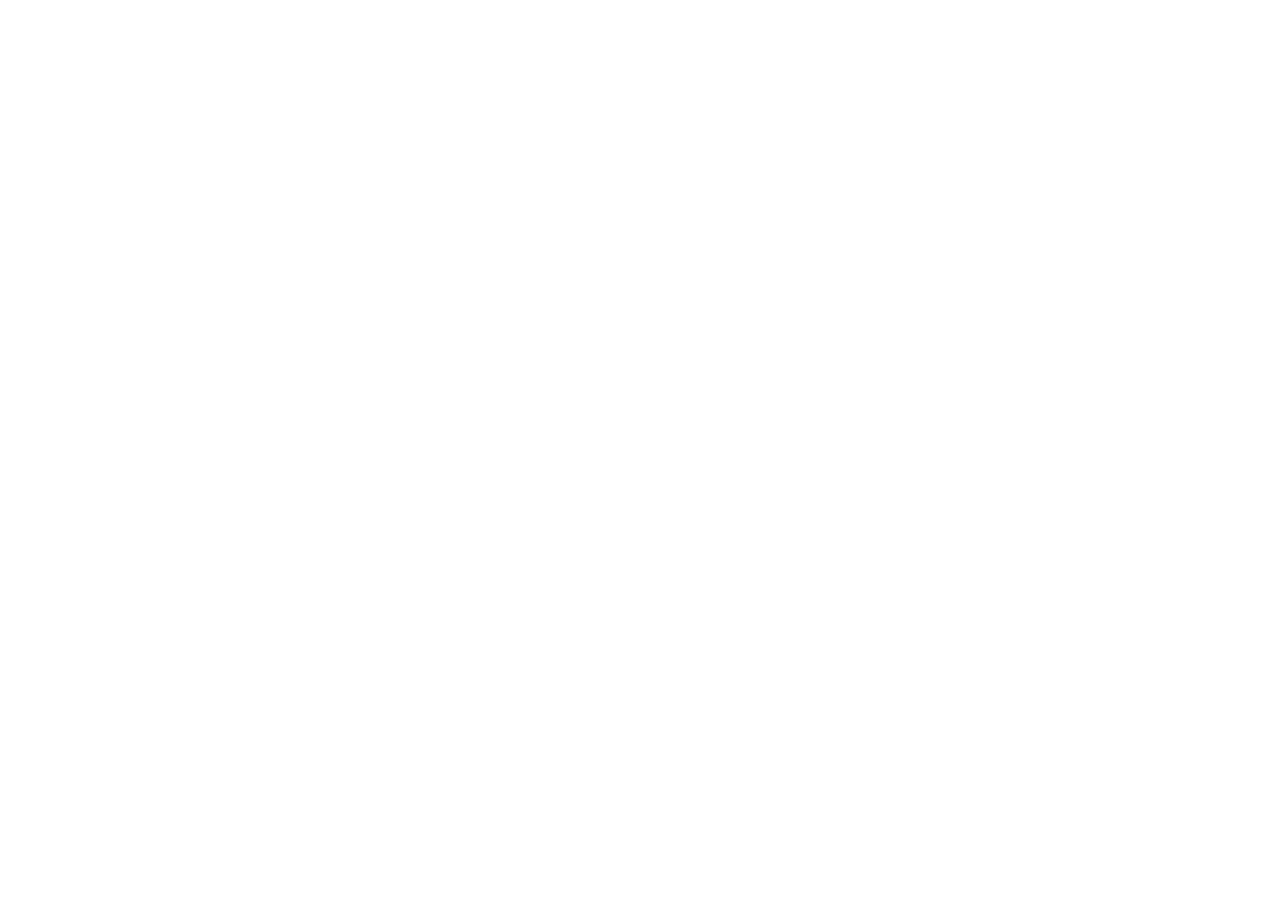
==== index.html @ 29cb5eb4 "initial commit" ====
<!DOCTYPE html>
<html lang="en">
<head>
    <meta charset="UTF-8">
    <meta http-equiv="X-UA-Compatible" content="IE=edge">
    <meta name="viewport" content="width=device-width, initial-scale=1.0">
    <link rel="stylesheet" href="css/main.css">
    <title>Ad Agency Website</title>
</head>
<body>
    
</body>
</html>
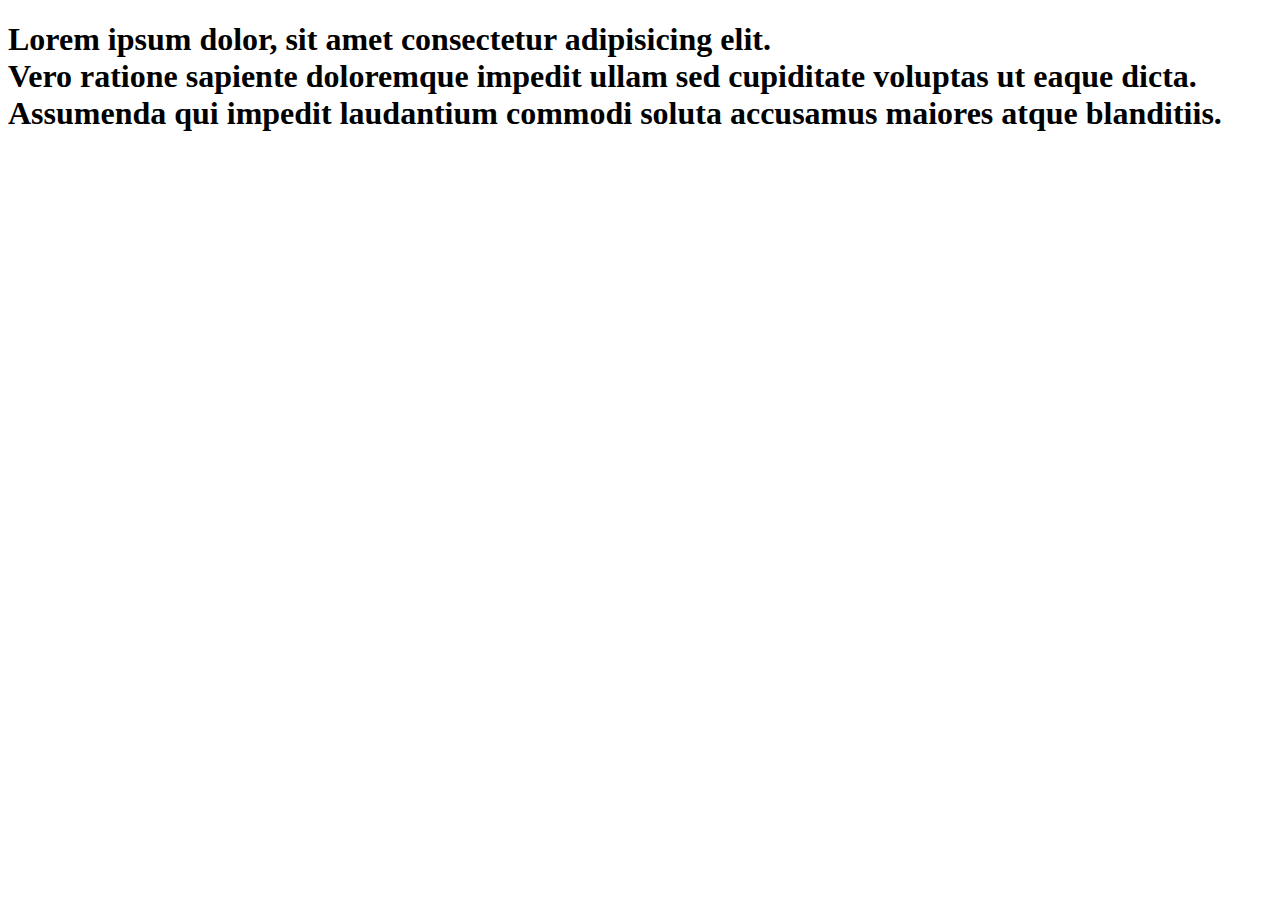
==== commit cd8dd64a: "added intro text" ====
--- a/index.html
+++ b/index.html
@@ -8,6 +8,12 @@
     <title>Ad Agency Website</title>
 </head>
 <body>
+    <!-- br tag -->
+    <!-- br tag is used within a line of text to break the text onto a new line. -->
+    <h1>Lorem ipsum dolor, sit amet consectetur adipisicing elit. 
+    <br> Vero ratione sapiente doloremque impedit ullam sed cupiditate voluptas ut eaque dicta. 
+    <br> Assumenda qui impedit laudantium commodi soluta accusamus maiores atque blanditiis.</h1>
+
     
 </body>
 </html>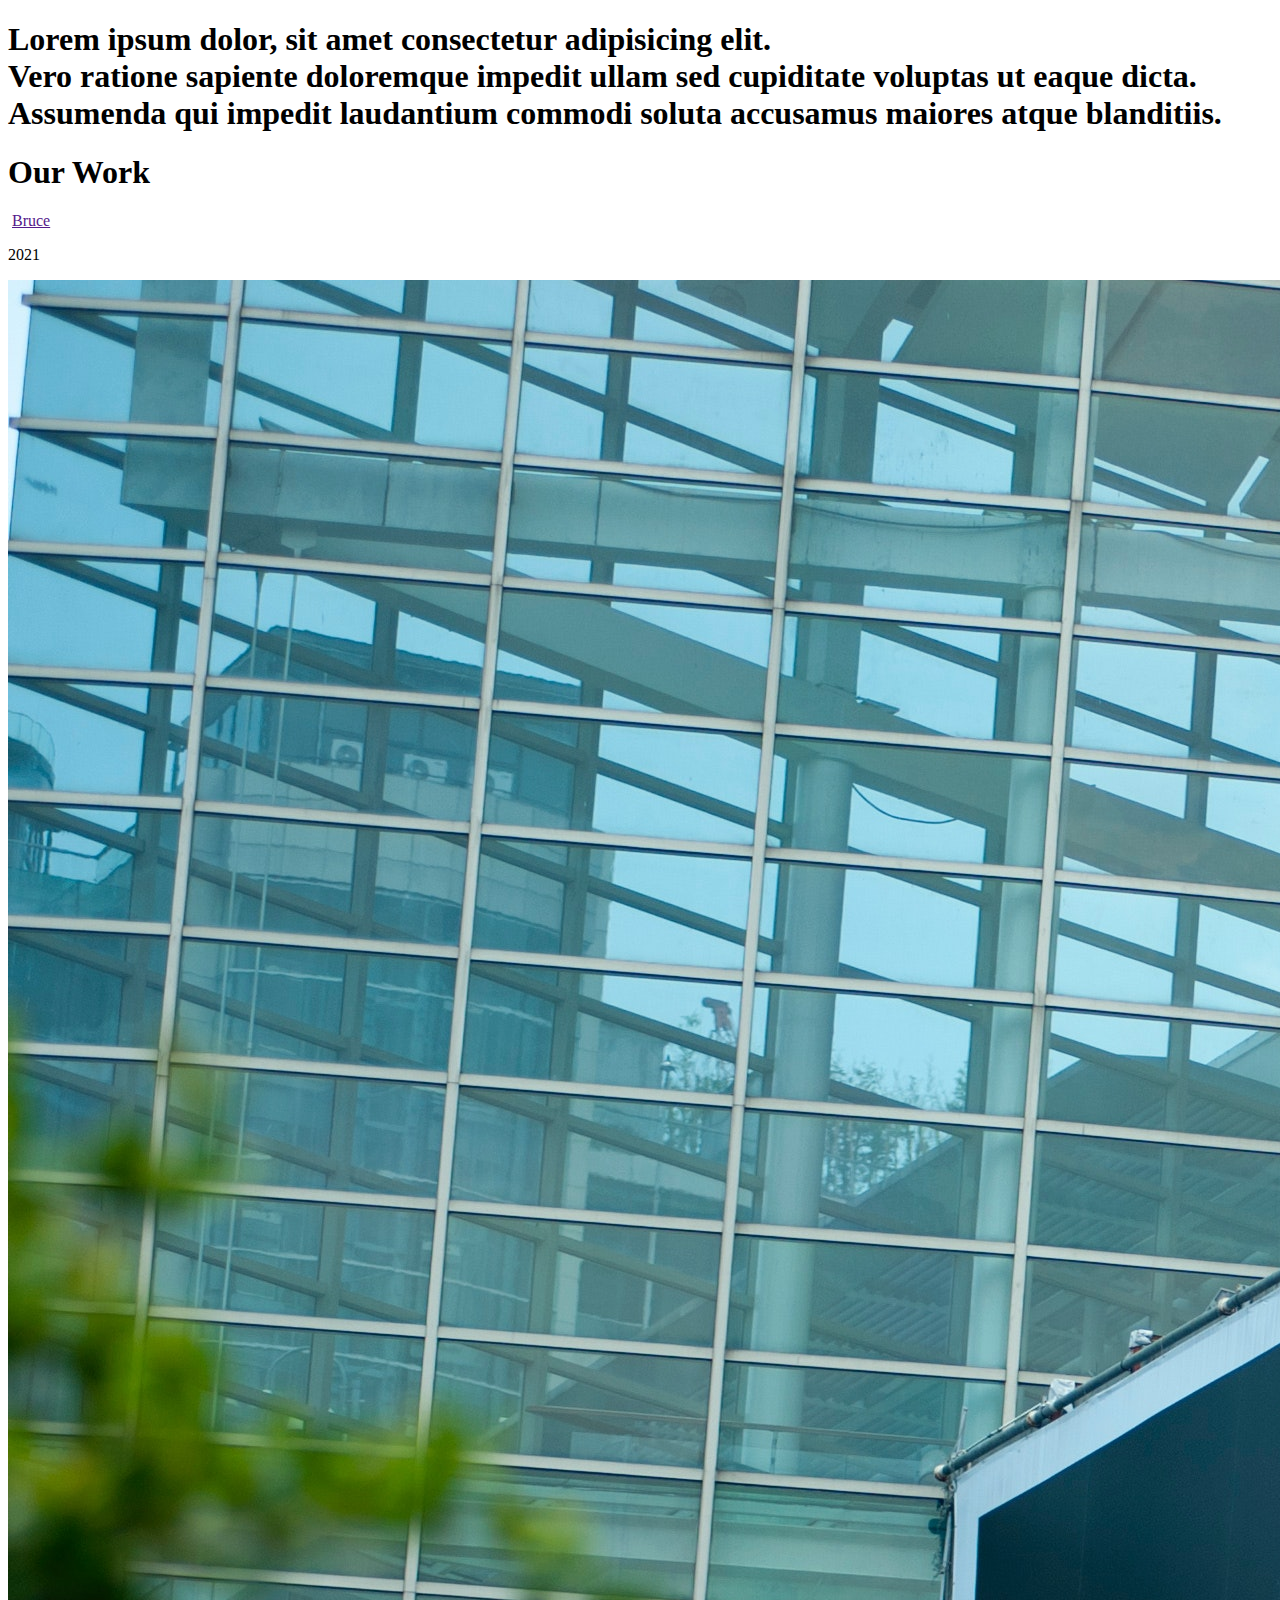
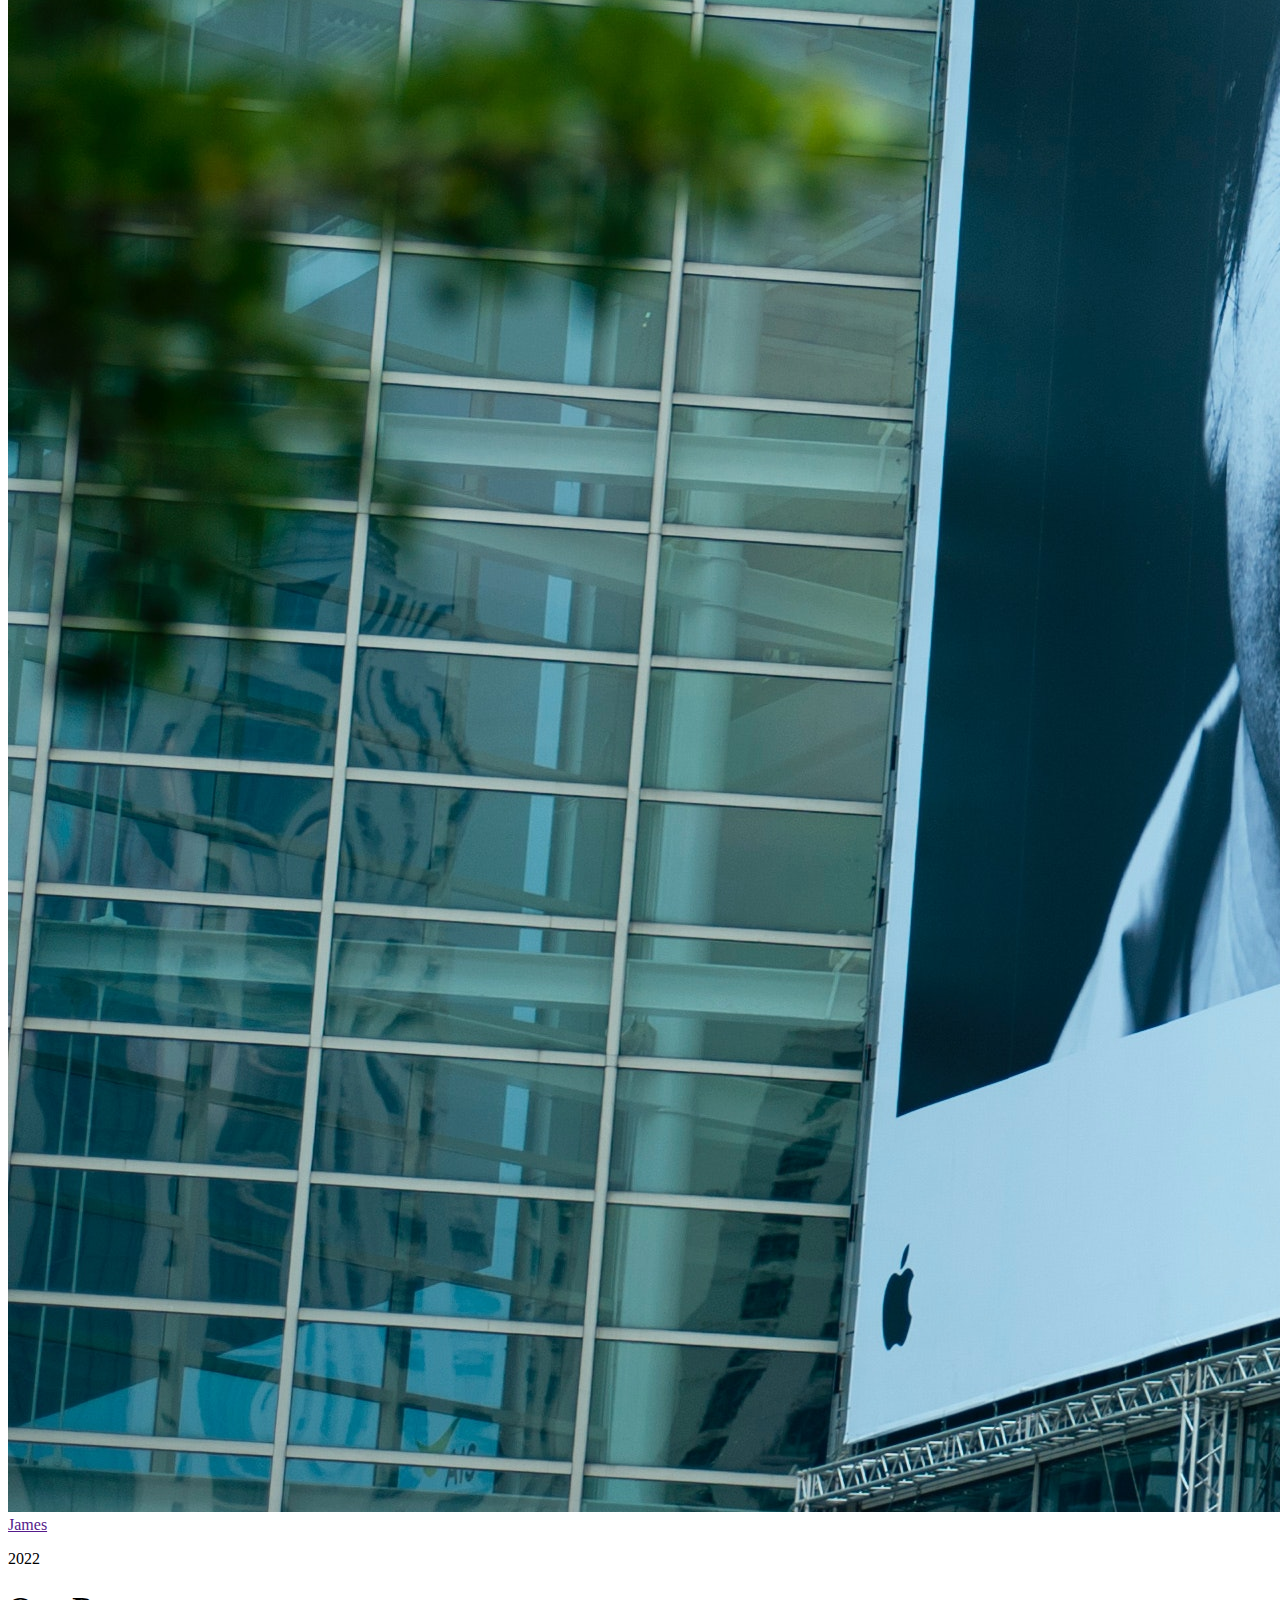
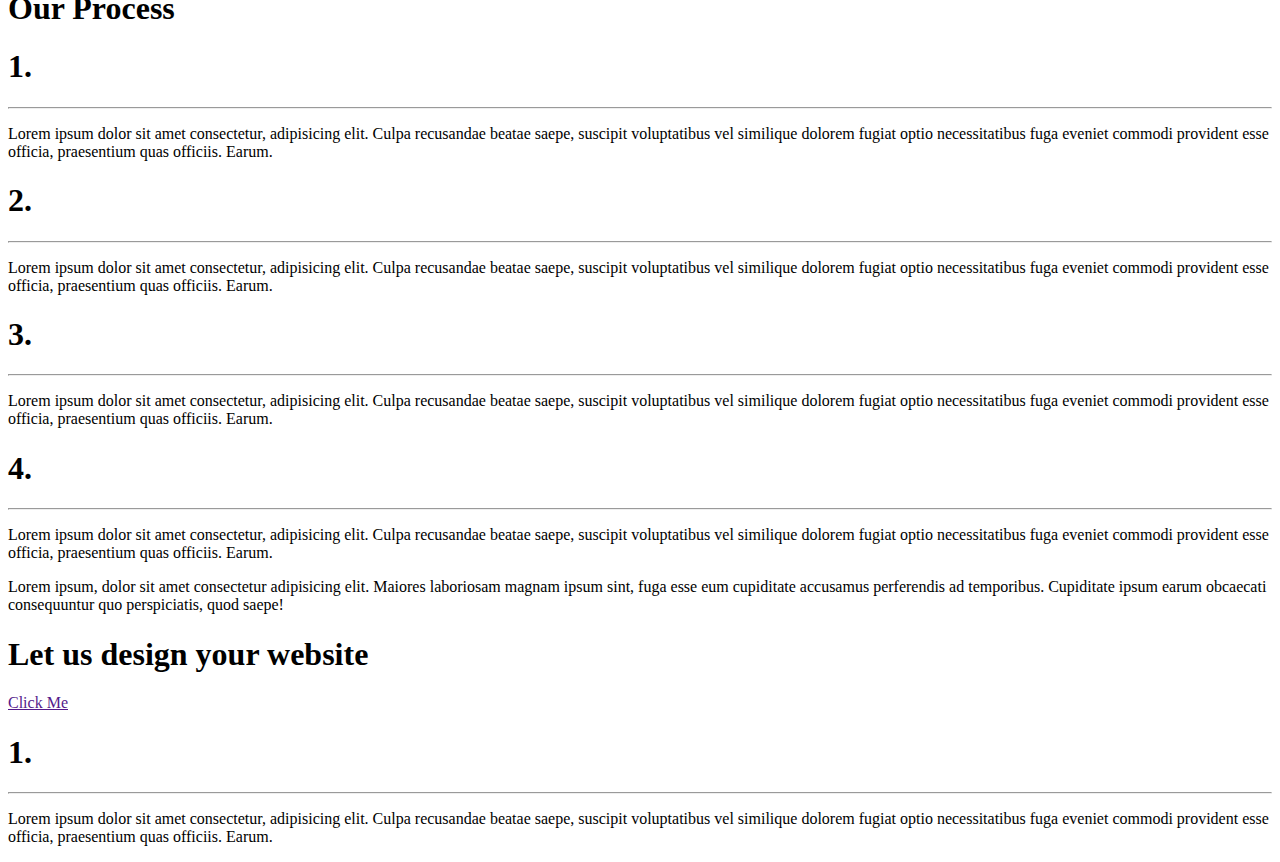
==== commit 588689c0: "completed html code" ====
--- a/index.html
+++ b/index.html
@@ -14,6 +14,59 @@
     <br> Vero ratione sapiente doloremque impedit ullam sed cupiditate voluptas ut eaque dicta. 
     <br> Assumenda qui impedit laudantium commodi soluta accusamus maiores atque blanditiis.</h1>
 
-    
+    <h1>Our Work</h1>
+    <div>
+        <img src="img/1.jpg" alt="">
+        <a href="">Bruce</a>
+        <p>2021</p>
+        <!-- Anchor tag -->
+        <!-- The anchor tag is used to connect a page within a website to another page within the same website. -->
+        <!-- <a href="contact.html">Bruce</a> -->
+        <!-- The anchor tag is also used to connect a page within a website to a page within an external website. -->
+        <!-- <a href="https://www.google.com/">Take me to google</a> -->
+    </div>
+    <div>
+        <img src="img/2.jpg" alt="">
+        <a href="">James</a>
+        <p>2022</p>
+    </div>
+    <h1>Our Process</h1>
+    <h1>1.</h1>
+    <!-- Horizontal Rule or hr -->
+    <!-- hr tag creates a line on the webpage. -->
+    <hr>
+    <p>Lorem ipsum dolor sit amet consectetur, adipisicing elit. Culpa recusandae beatae saepe, suscipit voluptatibus vel similique dolorem fugiat optio necessitatibus fuga eveniet commodi provident esse officia, praesentium quas officiis. Earum.</p>
+    <h1>2.</h1>
+    <!-- Horizontal Rule or hr -->
+    <!-- hr tag creates a line on the webpage. -->
+    <hr>
+    <p>Lorem ipsum dolor sit amet consectetur, adipisicing elit. Culpa recusandae beatae saepe, suscipit voluptatibus vel similique dolorem fugiat optio necessitatibus fuga eveniet commodi provident esse officia, praesentium quas officiis. Earum.</p>
+    <h1>3.</h1>
+    <!-- Horizontal Rule or hr -->
+    <!-- hr tag creates a line on the webpage. -->
+    <hr>
+    <p>Lorem ipsum dolor sit amet consectetur, adipisicing elit. Culpa recusandae beatae saepe, suscipit voluptatibus vel similique dolorem fugiat optio necessitatibus fuga eveniet commodi provident esse officia, praesentium quas officiis. Earum.</p>
+    <h1>4.</h1>
+    <!-- Horizontal Rule or hr -->
+    <!-- hr tag creates a line on the webpage. -->
+    <hr>
+    <p>Lorem ipsum dolor sit amet consectetur, adipisicing elit. Culpa recusandae beatae saepe, suscipit voluptatibus vel similique dolorem fugiat optio necessitatibus fuga eveniet commodi provident esse officia, praesentium quas officiis. Earum.</p>
+    <div>
+        <!-- Testimonal section -->
+        <p>Lorem ipsum, dolor sit amet consectetur adipisicing elit. Maiores laboriosam magnam ipsum sint, fuga esse eum cupiditate accusamus perferendis ad temporibus. Cupiditate ipsum earum obcaecati consequuntur quo perspiciatis, quod saepe!</p>
+    </div>
+    <div>
+        <h1>Let us design your website</h1>
+        <!-- We are going to syle the anchor tag to resemble a button -->
+        <a href="">Click Me</a>
+    </div>
+    <!-- Footer is its own tag. However, a footer can be created using a div. -->
+    <footer>
+        <h1>1.</h1>
+    <!-- Horizontal Rule or hr -->
+    <!-- hr tag creates a line on the webpage. -->
+    <hr>
+    <p>Lorem ipsum dolor sit amet consectetur, adipisicing elit. Culpa recusandae beatae saepe, suscipit voluptatibus vel similique dolorem fugiat optio necessitatibus fuga eveniet commodi provident esse officia, praesentium quas officiis. Earum.</p>
+    </footer>
 </body>
 </html>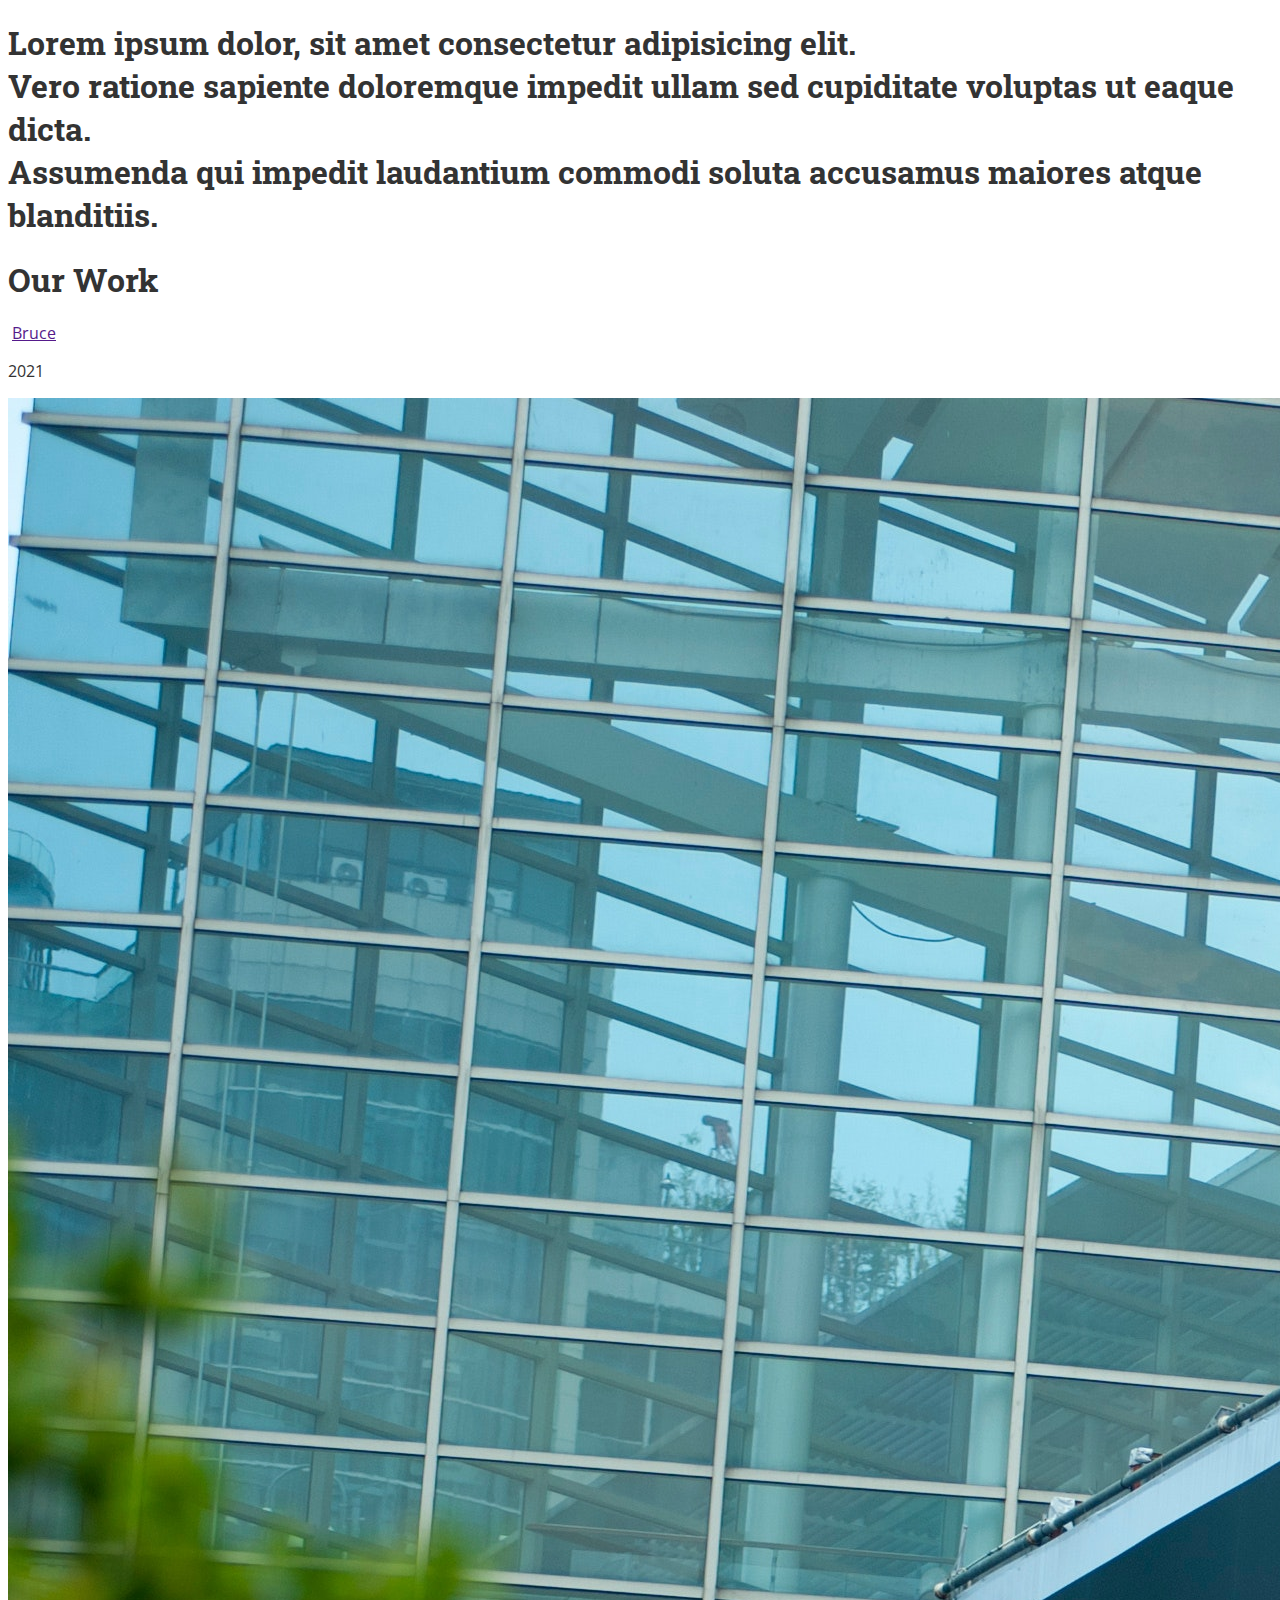
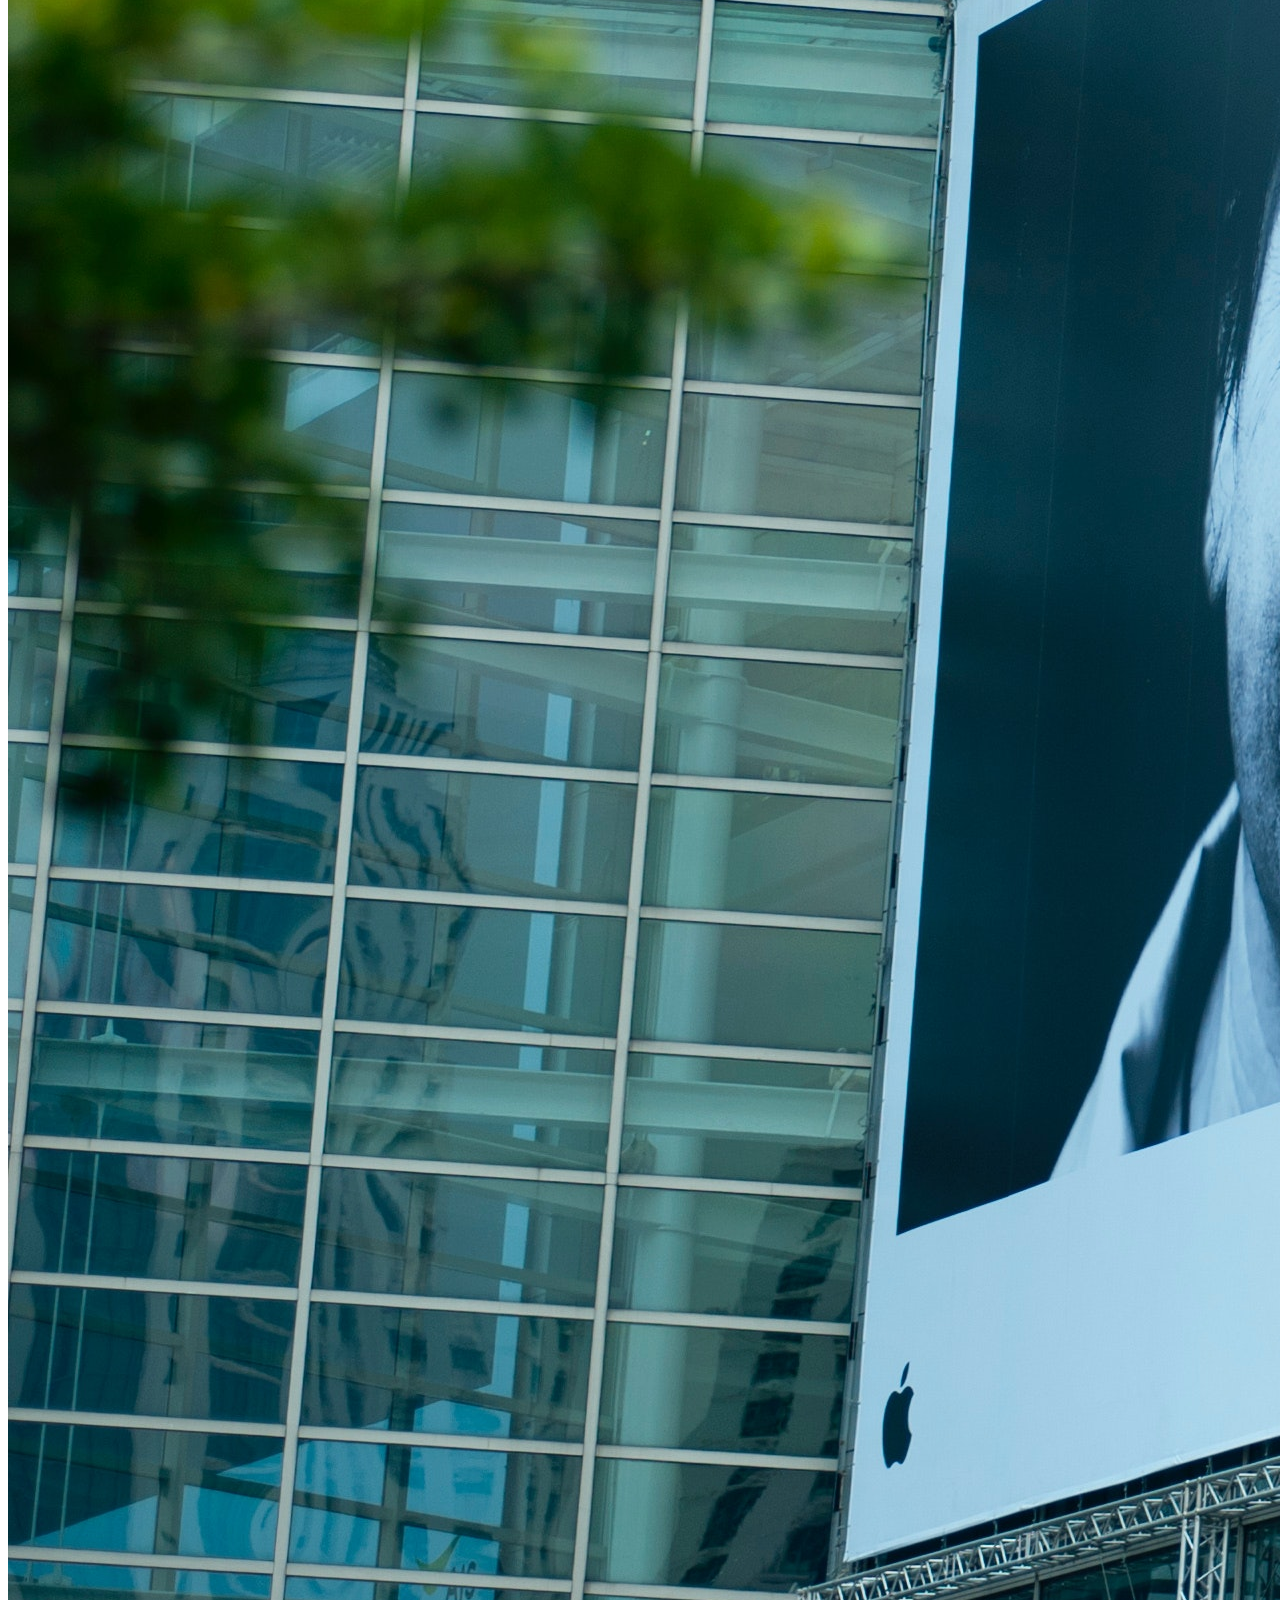
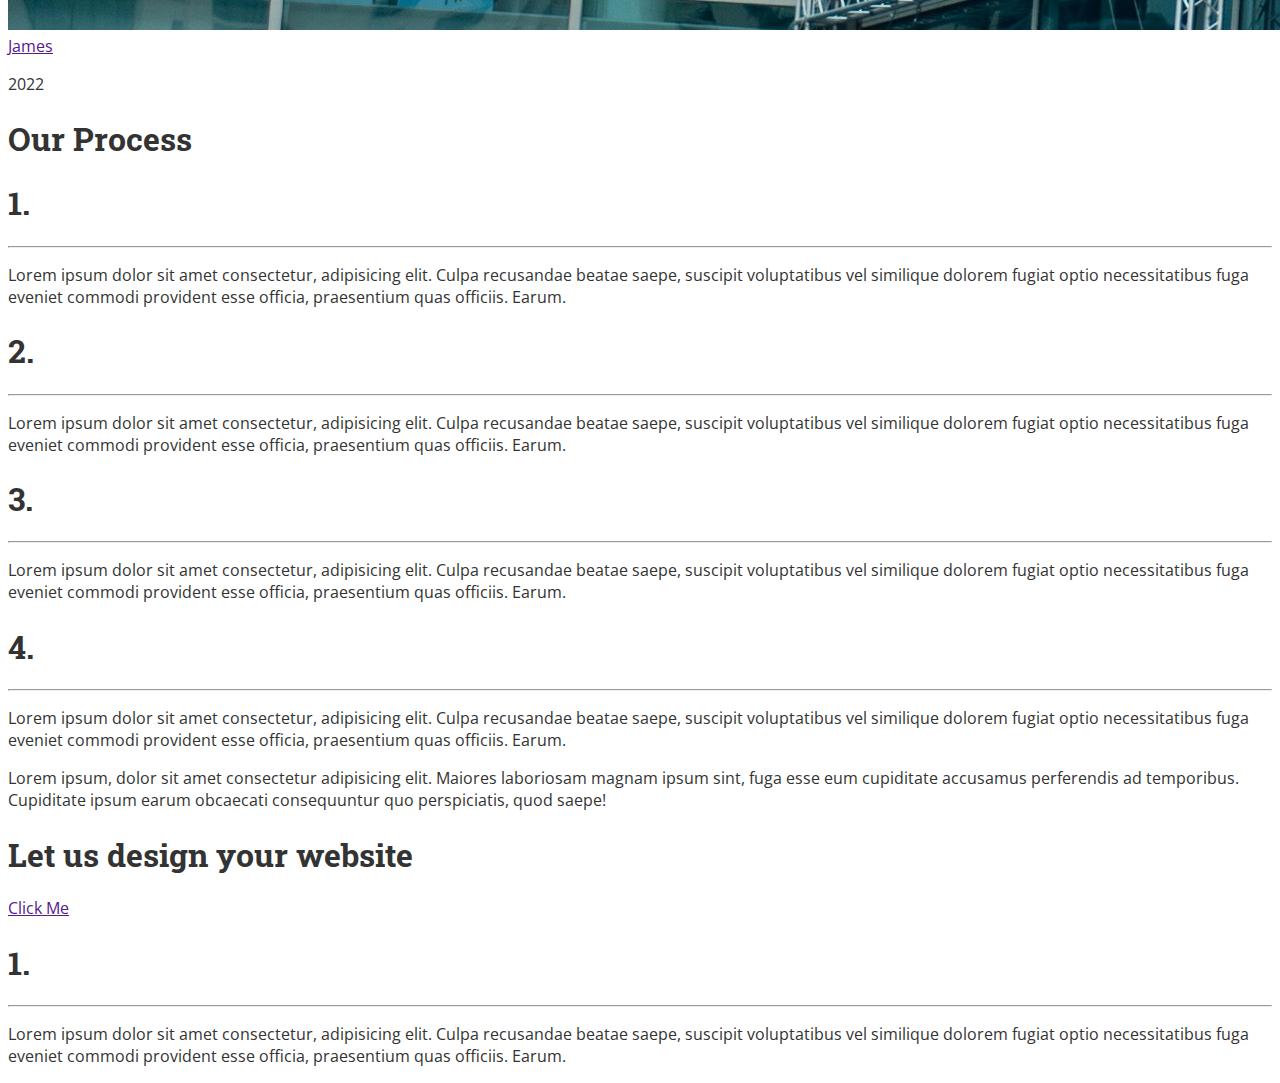
==== commit d48708c0: "font added" ====
--- a/index.html
+++ b/index.html
@@ -5,6 +5,9 @@
     <meta http-equiv="X-UA-Compatible" content="IE=edge">
     <meta name="viewport" content="width=device-width, initial-scale=1.0">
     <link rel="stylesheet" href="css/main.css">
+    <link rel="preconnect" href="https://fonts.googleapis.com">
+<link rel="preconnect" href="https://fonts.gstatic.com" crossorigin>
+<link href="https://fonts.googleapis.com/css2?family=Open+Sans:wght@300;400;500;600&family=Roboto+Slab:wght@700&display=swap" rel="stylesheet"> 
     <title>Ad Agency Website</title>
 </head>
 <body>
--- a/css/main.css
+++ b/css/main.css
@@ -0,0 +1,9 @@
+/* https://colorhunt.co/palette/3951444e6c50aa8b56f0ebce */
+body{
+    font-family: 'Open Sans', sans-serif;
+    color: #333333; /* always speaks to text color. Nothing more. */
+}
+
+h1{
+    font-family: 'Roboto Slab', serif;
+}